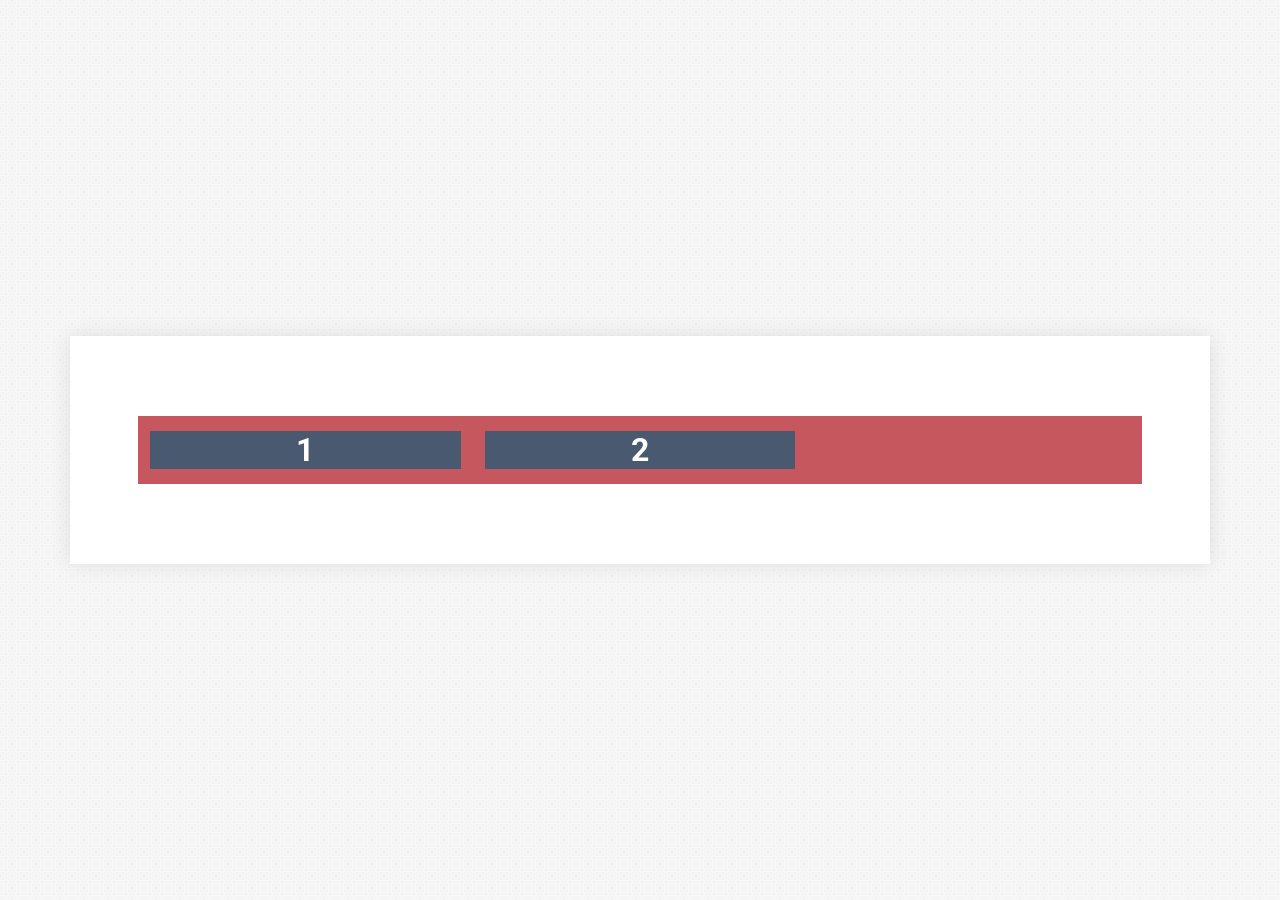
==== Bootsrap Grid/01-Bootstrap Breakpoints/index.html @ 922c3512 "ui/ux files" ====
<!DOCTYPE html>
<html lang="en">

<head>
    <meta charset="UTF-8">
    <meta name="viewport" content="width=device-width, initial-scale=1.0">
    <link rel="shortcut icon" type="image/png" href="img/myHeart.png">
    <link rel="stylesheet" href="bootstrap-grid.css">
    <link rel="stylesheet" href="style.css">
    <title>Bootstrap Breakpoints</title>
</head>

<body>

    <div class="container">
        <div class="row">
            <div class="col-md-4">
                <h1>1</h1>
            </div>
            <div class="col-md-4">
                <h1>2</h1>
            </div>
        </div>
    </div>

</body>

</html>
---- Bootsrap Grid/01-Bootstrap Breakpoints/style.css ----
@import url('https://fonts.googleapis.com/css2?family=Roboto:wght@100;300;400;700;900&display=swap');

:root {
    --primary: #49596f;
    --shadow: #444B55;
    --dark: #354050;
    --highlight: #9FA6B2;
    --light: #F2F2F2;
    --accent: #C6575F;
    --negative: #ffffff;
}

* {
    margin: 0;
    padding: 0;
    box-sizing: border-box;
    font-family: 'Roboto', sans-serif;
}

*:before,
*:after {
    box-sizing: border-box;
}

body {
    width: 100%;
    height: 100vh;
    display: flex;
    flex-direction: column;
    justify-content: center;
    align-items: center;
    background: var(--light) url('img/bg.svg');
    background-size: 12px;
}

a:link,
a:visited {
    text-decoration: none;
    color: var(--primary);
}

a:hover,
a:active {
    color: var(--accent);
}

h3,
h4,
h5,
h6,
p {
    color: var(--primary);
}

h1 {
    background-color: var(--primary);
    color: var(--negative);
    text-align: center;
}

h2 {
    background-color: var(--accent);
    color: var(--negative);
    text-align: center;
}

.container,
.container-fluid {
    background-color: var(--negative);
    box-shadow: 0 0 20px 0 rgba(0, 0, 0, 0.1);
    padding: 80px;
}

.row {
    background-color: var(--accent);
}

.col-1,
.col-2,
.col-3,
.col-4,
.col-5,
.col-6,
.col-7,
.col-8,
.col-9,
.col-10,
.col-11,
.col-12,
.col,
.col-auto,
.col-sm-1,
.col-sm-2,
.col-sm-3,
.col-sm-4,
.col-sm-5,
.col-sm-6,
.col-sm-7,
.col-sm-8,
.col-sm-9,
.col-sm-10,
.col-sm-11,
.col-sm-12,
.col-sm,
.col-sm-auto,
.col-md-1,
.col-md-2,
.col-md-3,
.col-md-4,
.col-md-5,
.col-md-6,
.col-md-7,
.col-md-8,
.col-md-9,
.col-md-10,
.col-md-11,
.col-md-12,
.col-md,
.col-md-auto,
.col-lg-1,
.col-lg-2,
.col-lg-3,
.col-lg-4,
.col-lg-5,
.col-lg-6,
.col-lg-7,
.col-lg-8,
.col-lg-9,
.col-lg-10,
.col-lg-11,
.col-lg-12,
.col-lg,
.col-lg-auto,
.col-xl-1,
.col-xl-2,
.col-xl-3,
.col-xl-4,
.col-xl-5,
.col-xl-6,
.col-xl-7,
.col-xl-8,
.col-xl-9,
.col-xl-10,
.col-xl-11,
.col-xl-12,
.col-xl,
.col-xl-auto {
    padding-bottom: 15px;
    padding-top: 15px;
}
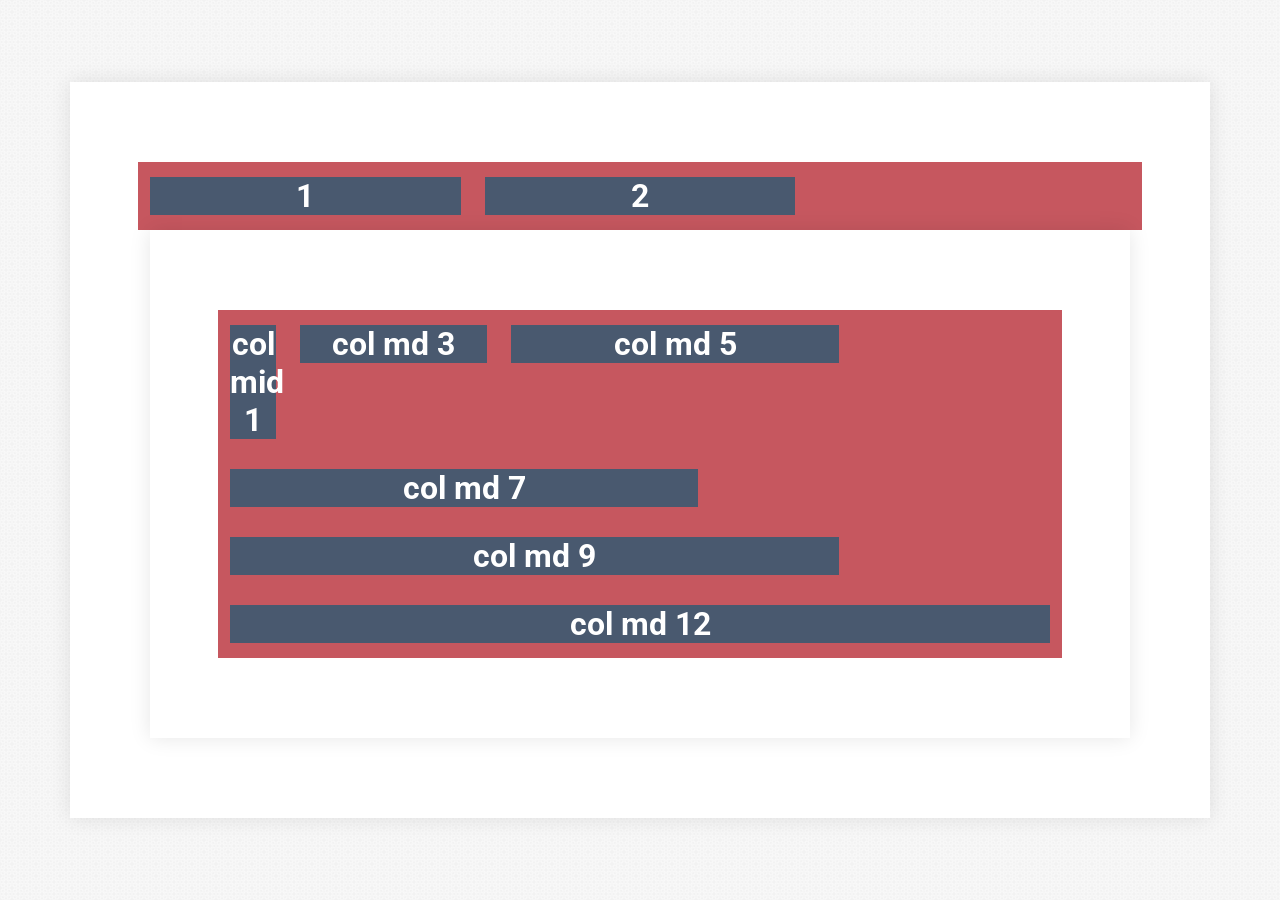
==== commit c0223f6d: "bootstrap project still working" ====
--- a/Bootsrap Grid/01-Bootstrap Breakpoints/index.html
+++ b/Bootsrap Grid/01-Bootstrap Breakpoints/index.html
@@ -21,8 +21,30 @@
                 <h1>2</h1>
             </div>
         </div>
+        <div class="container">
+            <div class="row">
+                <div class="col-md-1">
+                    <h1>col mid 1</h1>
+                </div>
+                <div class="col-md-3">
+                    <h1>col md 3</h1>
+                </div>
+                <div class="col-md-5">
+                    <h1>col md 5</h1>
+                </div>
+                <div class="col-md-7">
+                    <h1>col md 7</h1>
+                </div>
+                <div class="col-md-9">
+                    <h1>col md 9</h1>
+                </div>
+                <div class="col-md-12">
+                    <h1>col md 12</h1>
+                </div>
+            </div>
+        </div>
     </div>
 
 </body>
 
-</html>+</html>
